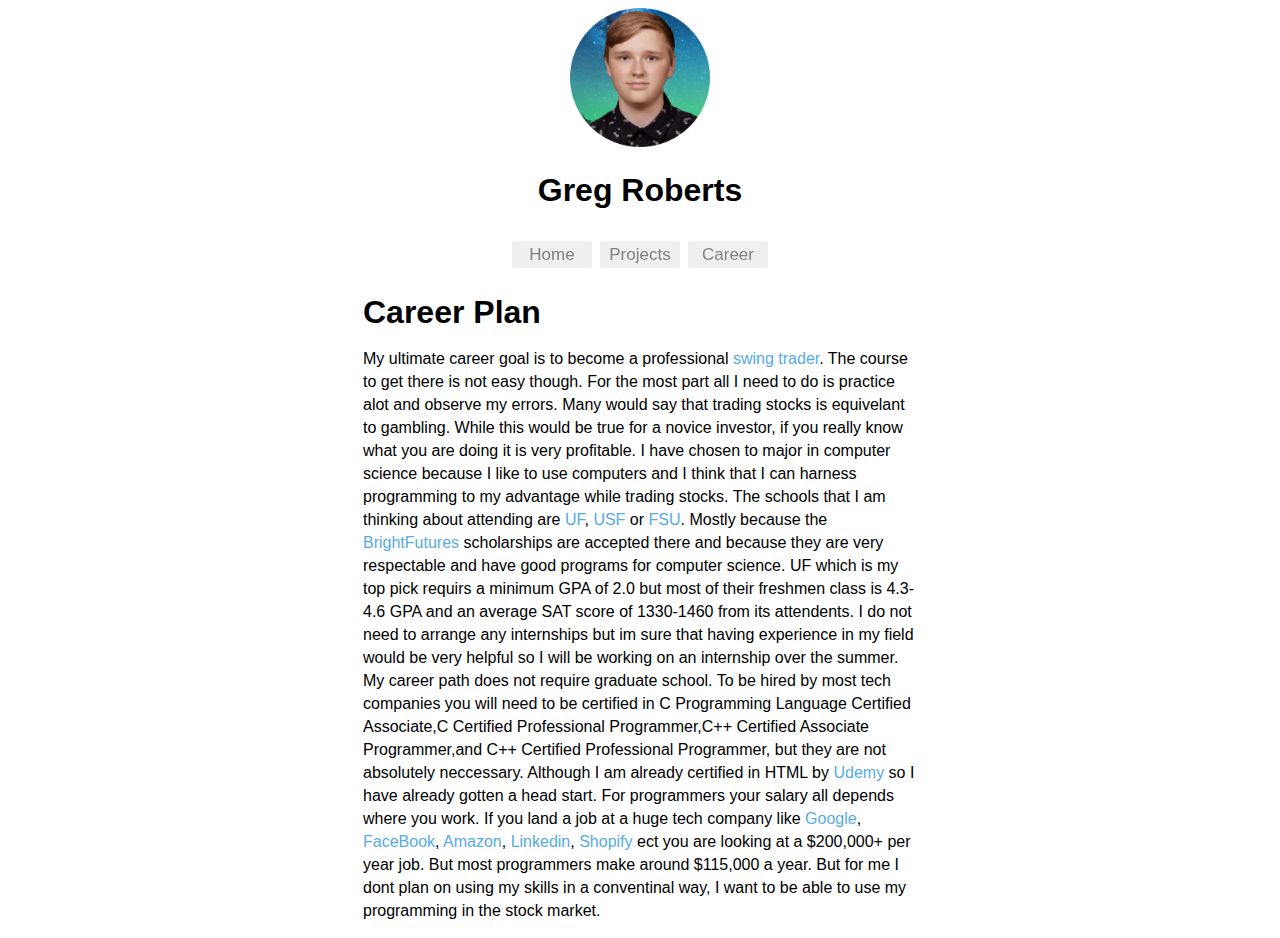
==== careerplan.html @ a9180042 "Version 1 (pretty good)" ====
<!DOCTYPE html>
<html>
  <head>
    <title>Career</title>
    <link rel="stylesheet" type="text/css" href="gregsite.css">
    <style>
    .name{
      font-family:arial;
      margin-bottom:28px;
    }
    .hello{
      font-family:arial;
      margin-left:355px;
      margin-bottom:15px;
    }
    p{
      margin-left:355px;
      font-family:arial;
      margin-right:355px;
      line-height:23px;
    }
    a{
      color:#56abe3;
      text-decoration:none;
    }
    .poop{
      color:gray;

    }
</style>
  </head>
  <body>
    <center><img src="circlegreg.png" width="11%">
    <center><h1 class="name"> Greg Roberts</h1></center></center>
      <center><button class="hvr-fade" ><a href="gregsite.html" class="poop">Home</a></button><button class="hvr-fade"><a href="projects.html" class="poop">Projects</a></button><button class="hvr-fade"><a href="careerplan.html" class="poop">Career</a></button></center>

<h1 class="hello"> Career Plan </h1>
<p>
My ultimate career goal is to become a professional <a href="https://www.investopedia.com/terms/s/swingtrading.asp">swing trader</a>. The course to get there is not easy though. For the most part all I need to do is practice alot and observe my errors. Many would say that trading stocks is equivelant to gambling. While this would be true for a novice investor, if you really know what you are doing it is very profitable. I have chosen to major in computer science because I like to use computers and I think that I can harness programming to my advantage while
trading stocks. The schools that I am thinking about attending are <a href="http://www.ufl.edu/">UF</a>, <a href="https://www.usf.edu/">USF</a> or <a href="https://www.fsu.edu/">FSU</a>. Mostly because the <a href="https://brightfutures.aap.org/Pages/default.aspx">BrightFutures </a>scholarships are accepted there and because they are very respectable and have good programs for computer science. UF which is my top pick requirs a minimum GPA of 2.0 but most of their freshmen class is 4.3-4.6 GPA
and an average SAT score of 1330-1460 from its attendents. I do not need to arrange any internships but im sure that having experience in my field would be very helpful so I will be working on an internship over the summer. My career path does not require graduate school. To be hired by most tech companies you will need to be certified in C Programming Language Certified Associate,C Certified Professional Programmer,C++ Certified Associate Programmer,and C++ Certified Professional Programmer, but they are not absolutely neccessary. Although I am already certified in HTML by <a href="https://www.udemy.com/">Udemy</a> so I have already gotten a head start. For programmers your salary all depends where you work. If you land a job at a huge tech company like <a href="https://www.google.com">Google</a>, <a href="https://www.facebook.com">FaceBook</a>, <a href="https://www.amazon.com">Amazon</a>, <a href="https://www.linkedin.com">Linkedin</a>, <a href="https://www.shopify.com">Shopify</a> ect you are looking at a $200,000+ per year job. But most programmers make around $115,000 a year. But for me I dont plan on using my skills in a conventinal way, I want to be able to use my programming in the stock market.
</p>


  </body>
</html>
---- gregsite.css ----
button{
border:none;
margin:4px;
font-family:arial;
width:80px;
height:27px;
font-size:17px;
color:gray;
border-radius:2px;
}
.hvr-fade {
  display: inline-block;
  vertical-align: middle;
  -webkit-transform: perspective(1px) translateZ(0);
  transform: perspective(1px) translateZ(0);
  box-shadow: 0 0 1px rgba(0, 0, 0, 0);
  overflow: hidden;
  -webkit-transition-duration: 0.3s;
  transition-duration: 0.3s;
  -webkit-transition-property: color, background-color;
  transition-property: color, background-color;
}
.hvr-fade:hover, .hvr-fade:focus, .hvr-fade:active {
  background-color: lightgray;
  color: #56abe3;
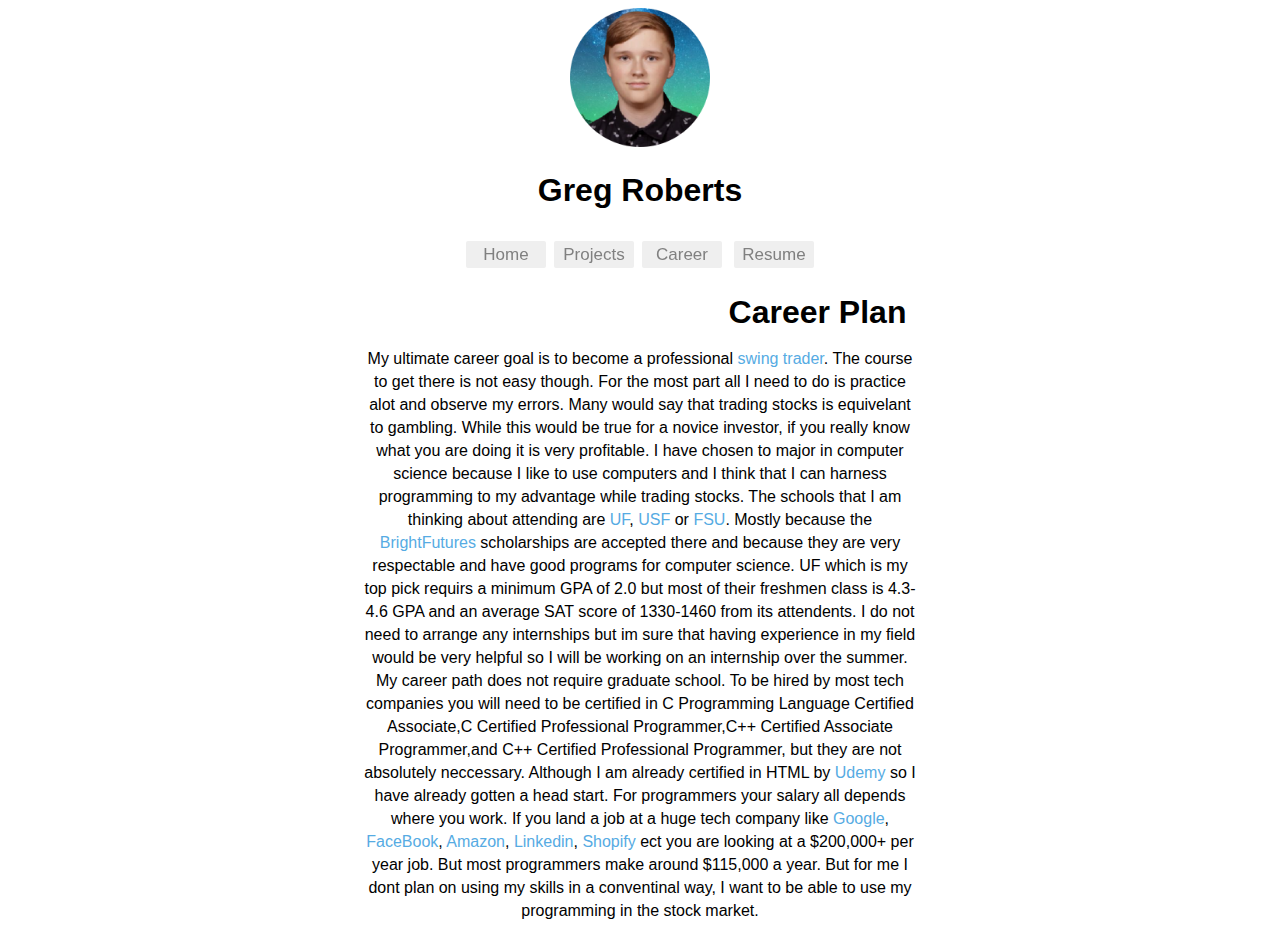
==== commit adc31a3a: "Add files via upload" ====
--- a/careerplan.html
+++ b/careerplan.html
@@ -26,13 +26,13 @@
     .poop{
       color:gray;
 
-    }
+
 </style>
   </head>
   <body>
     <center><img src="circlegreg.png" width="11%">
     <center><h1 class="name"> Greg Roberts</h1></center></center>
-      <center><button class="hvr-fade" ><a href="gregsite.html" class="poop">Home</a></button><button class="hvr-fade"><a href="projects.html" class="poop">Projects</a></button><button class="hvr-fade"><a href="careerplan.html" class="poop">Career</a></button></center>
+      <center><button class="hvr-fade" ><a href="gregsite.html" class="poop">Home</a></button><button class="hvr-fade"><a href="projects.html" class="poop">Projects</a></button><button class="hvr-fade"><a href="careerplan.html" class="poop">Career</a></button> <button class="hvr-fade"><a href="Resume.html" class="poop">Resume</a></button>
 
 <h1 class="hello"> Career Plan </h1>
 <p>
